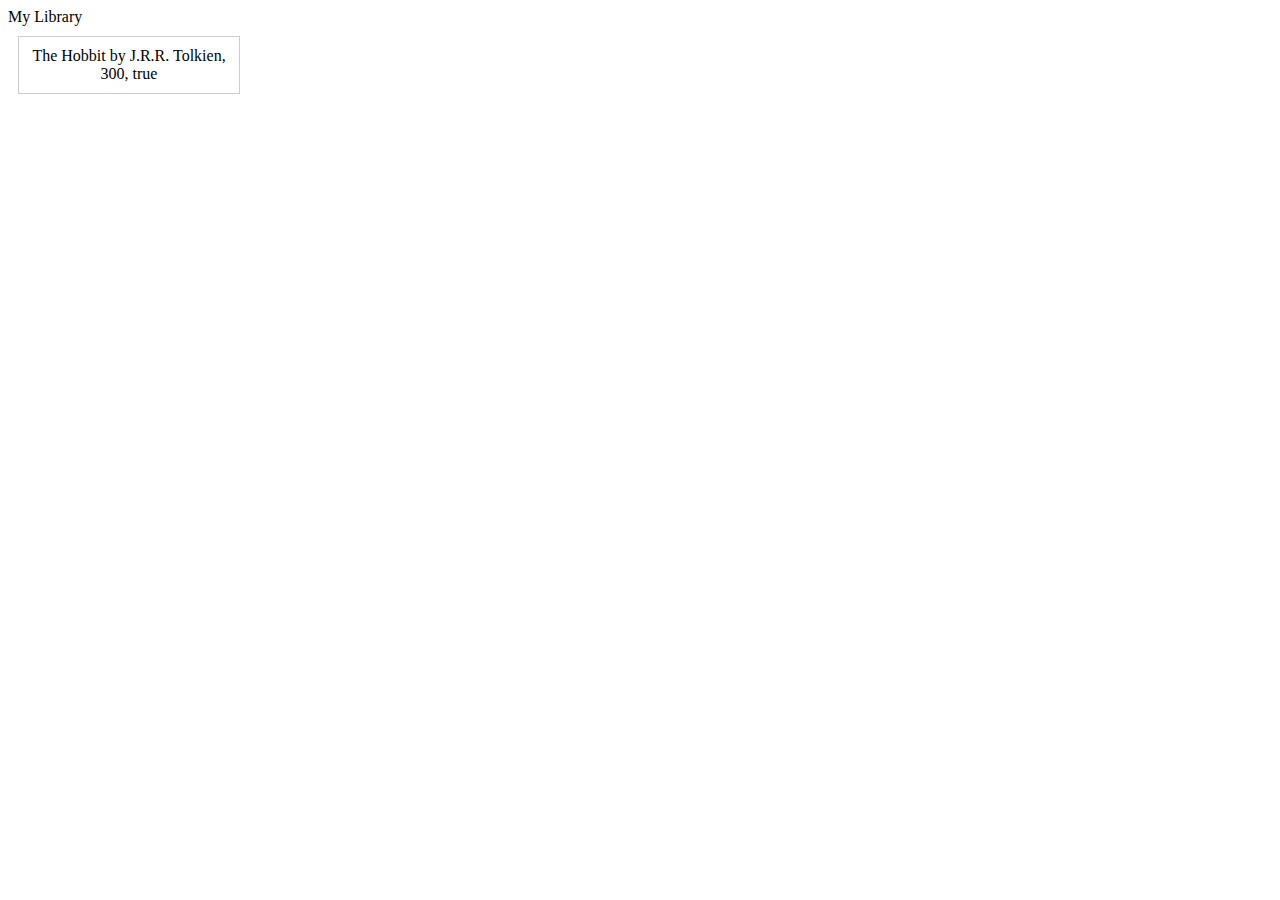
==== index.html @ bdd212b5 "Rename library.html to index.html" ====
<!DOCTYPE html>
<html lang="en">
<head>
    <meta charset="UTF-8">
    <meta name="viewport" content="width=device-width, initial-scale=1.0">
    <title>My Library</title>
    <link rel="stylesheet" href="library.css">
</head>
<body>
 <header>My Library</header>
 <div id="libraryDisplay"></div>
 <script src="library.js"></script>
</body>
</html>
---- library.css ----
.book-card {
    border: 1px solid #ccc;
    padding: 10px;
    margin: 10px;
    width: 200px;
    text-align: center;
}
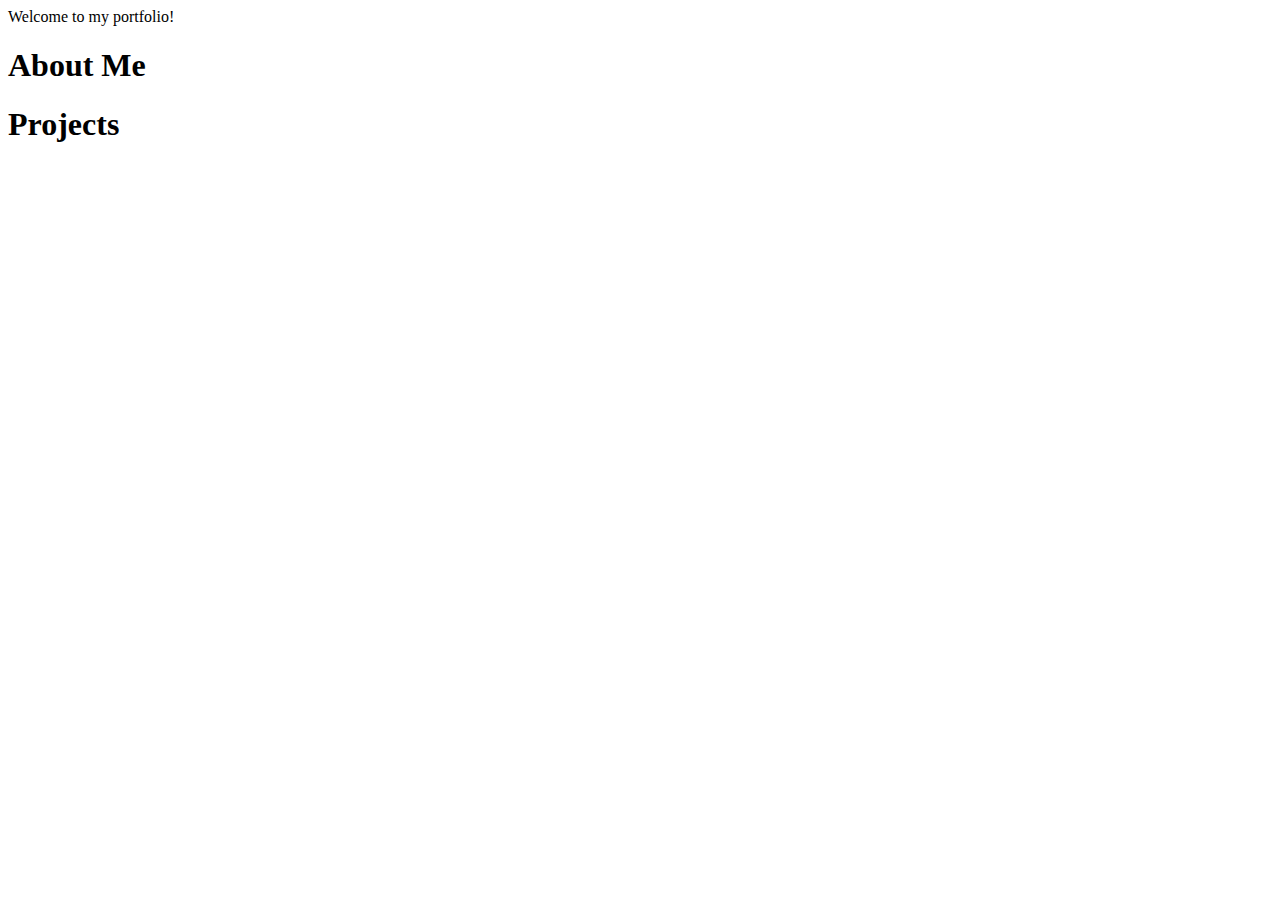
==== commit 5afd47c3: "pushing all" ====
--- a/index.html
+++ b/index.html
@@ -3,12 +3,11 @@
 <head>
     <meta charset="UTF-8">
     <meta name="viewport" content="width=device-width, initial-scale=1.0">
-    <title>My Library</title>
-    <link rel="stylesheet" href="library.css">
+    <title>Meagan's Portfolio</title>
 </head>
 <body>
- <header>My Library</header>
- <div id="libraryDisplay"></div>
- <script src="library.js"></script>
+    <header>Welcome to my portfolio!</header>
+    <h1>About Me</h1>
+    <h1>Projects</h1>
 </body>
-</html>
+</html>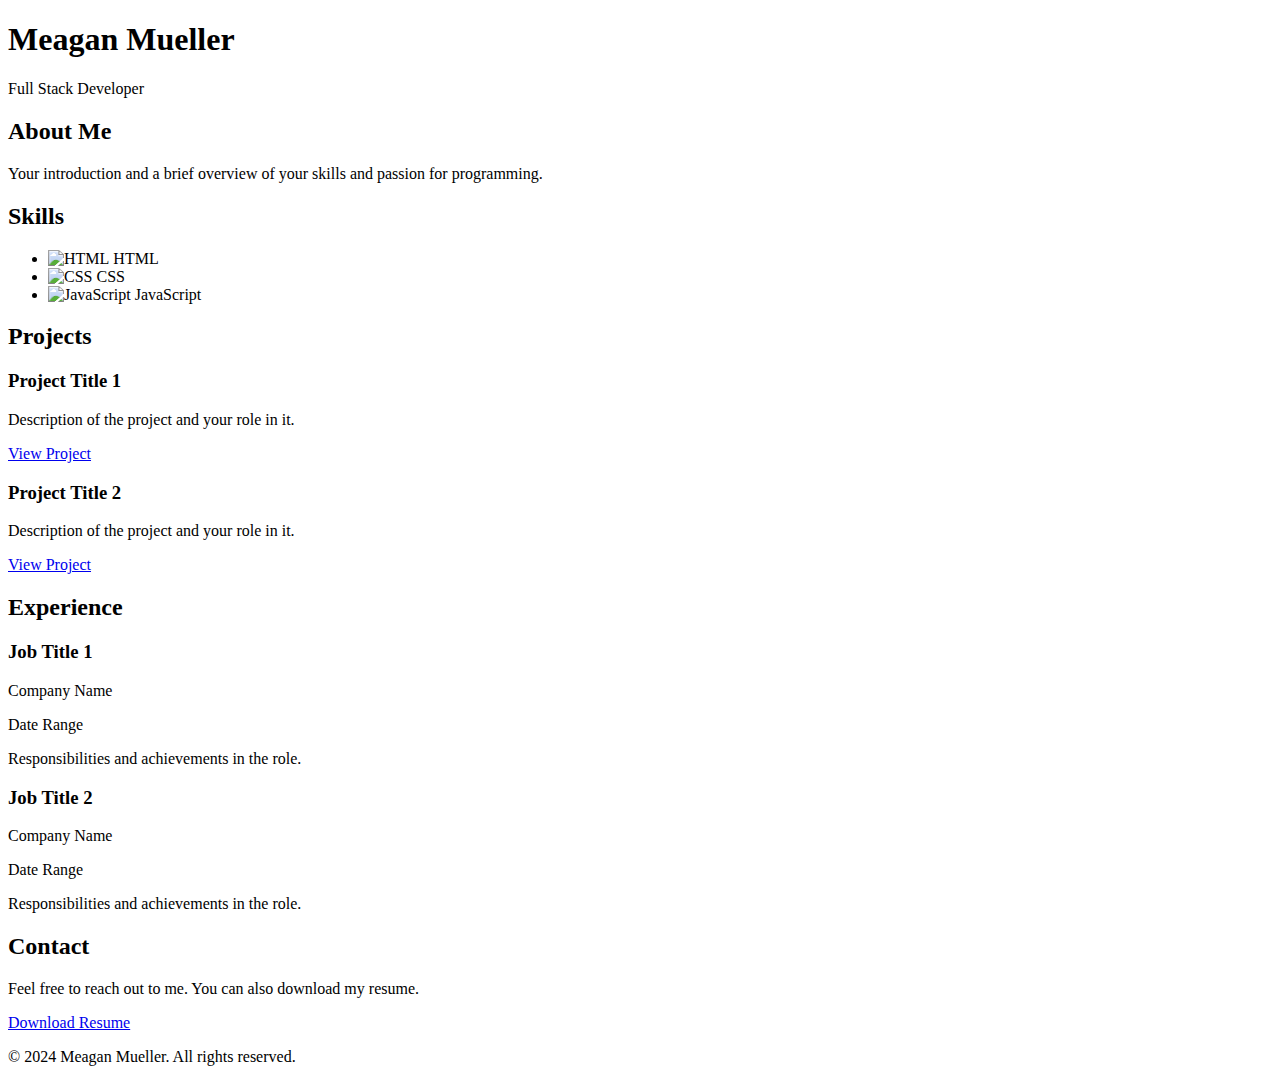
==== commit 49ae5df2: "portfolio" ====
--- a/index.html
+++ b/index.html
@@ -3,11 +3,74 @@
 <head>
     <meta charset="UTF-8">
     <meta name="viewport" content="width=device-width, initial-scale=1.0">
-    <title>Meagan's Portfolio</title>
+    <link rel="stylesheet" href="styles.css">
+    <title>Meagan Mueller - Portfolio</title>
 </head>
 <body>
-    <header>Welcome to my portfolio!</header>
-    <h1>About Me</h1>
-    <h1>Projects</h1>
+
+    <header>
+        <h1>Meagan Mueller</h1>
+        <p>Full Stack Developer</p>
+    </header>
+
+    <section id="about">
+        <h2>About Me</h2>
+        <p>Your introduction and a brief overview of your skills and passion for programming.</p>
+    </section>
+
+    <section id="skills">
+        <h2>Skills</h2>
+        <ul>
+            <li><img src="html-icon.png" alt="HTML"> HTML</li>
+            <li><img src="css-icon.png" alt="CSS"> CSS</li>
+            <li><img src="js-icon.png" alt="JavaScript"> JavaScript</li>
+            <!-- Add more skills as needed -->
+        </ul>
+    </section>
+
+    <section id="projects">
+        <h2>Projects</h2>
+        <!-- Add details and links to your projects -->
+        <div class="project">
+            <h3>Project Title 1</h3>
+            <p>Description of the project and your role in it.</p>
+            <a href="#">View Project</a>
+        </div>
+
+        <div class="project">
+            <h3>Project Title 2</h3>
+            <p>Description of the project and your role in it.</p>
+            <a href="#">View Project</a>
+        </div>
+    </section>
+
+    <section id="experience">
+        <h2>Experience</h2>
+        <!-- Add details about your past work experience -->
+        <div class="job">
+            <h3>Job Title 1</h3>
+            <p>Company Name</p>
+            <p>Date Range</p>
+            <p>Responsibilities and achievements in the role.</p>
+        </div>
+
+        <div class="job">
+            <h3>Job Title 2</h3>
+            <p>Company Name</p>
+            <p>Date Range</p>
+            <p>Responsibilities and achievements in the role.</p>
+        </div>
+    </section>
+
+    <section id="contact">
+        <h2>Contact</h2>
+        <p>Feel free to reach out to me. You can also download my resume.</p>
+        <a href="resume.pdf" download>Download Resume</a>
+    </section>
+
+    <footer>
+        <p>&copy; 2024 Meagan Mueller. All rights reserved.</p>
+    </footer>
+
 </body>
-</html>+</html>
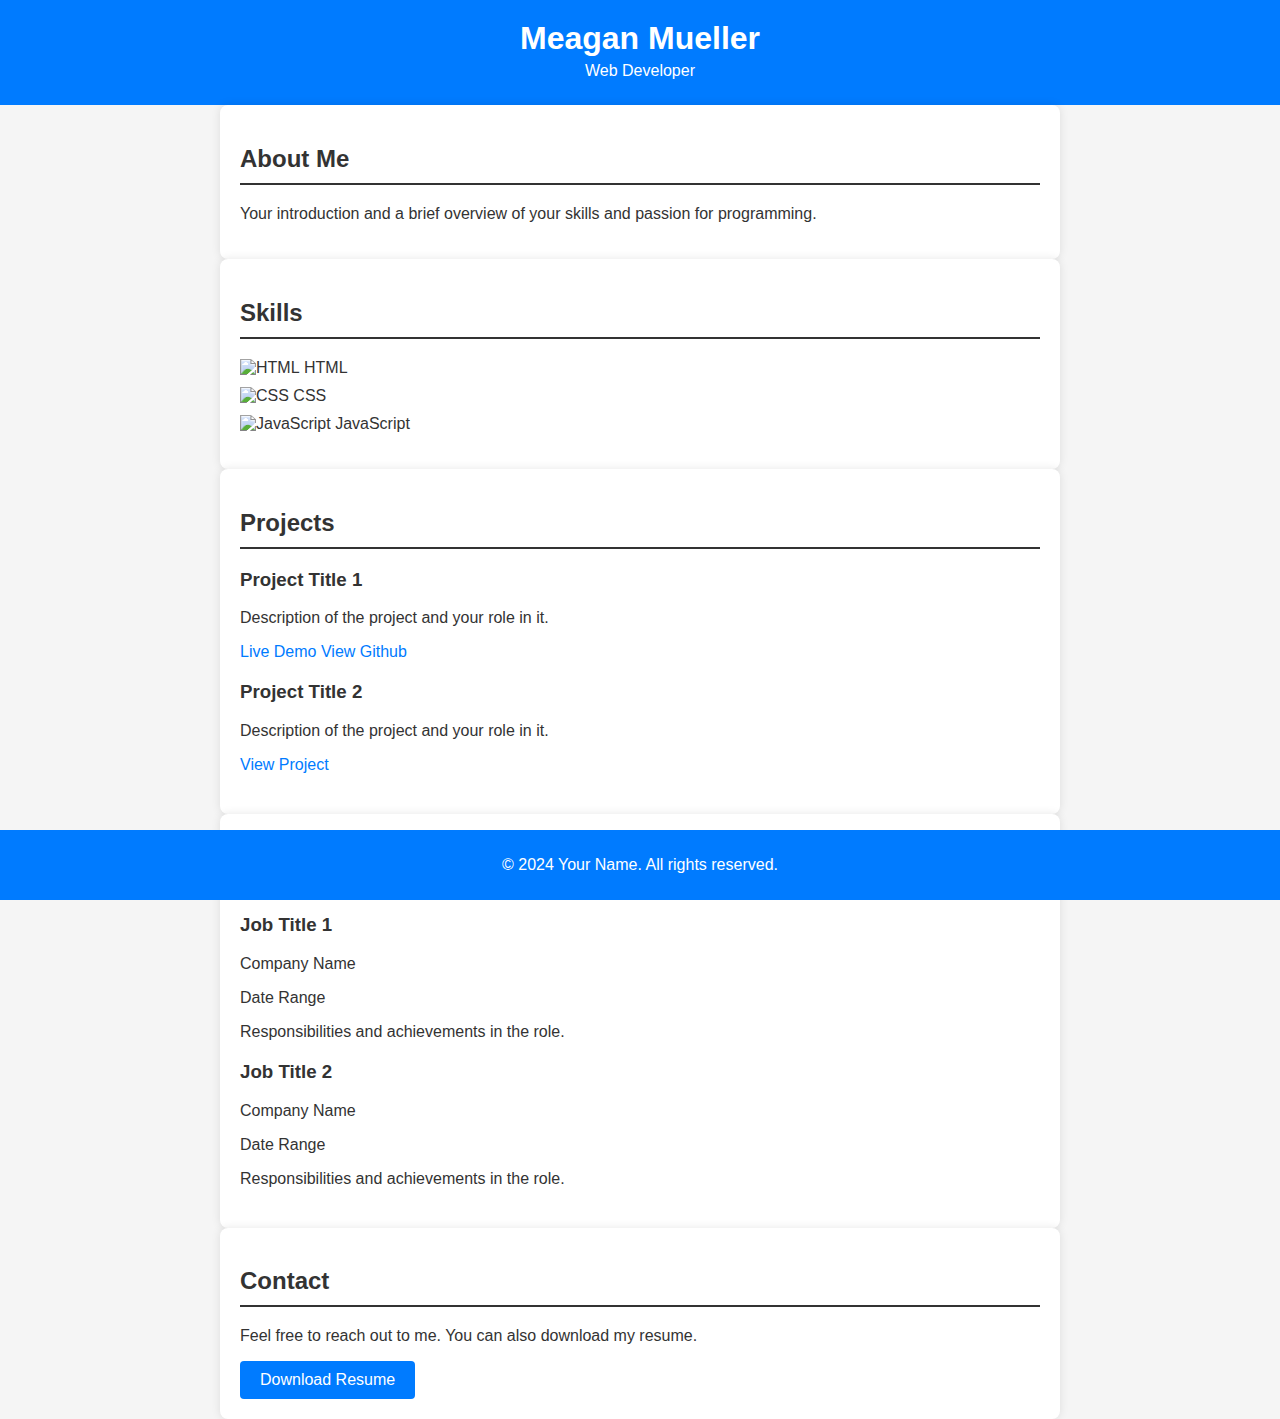
==== commit 814390ca: "more modern portfolio" ====
--- a/index.html
+++ b/index.html
@@ -9,16 +9,18 @@
 <body>
 
     <header>
-        <h1>Meagan Mueller</h1>
-        <p>Full Stack Developer</p>
+        <div class="container">
+            <h1>Meagan Mueller</h1>
+            <p>Web Developer</p>
+        </div>
     </header>
 
-    <section id="about">
+    <section id="about" class="container">
         <h2>About Me</h2>
         <p>Your introduction and a brief overview of your skills and passion for programming.</p>
     </section>
 
-    <section id="skills">
+    <section id="skills" class="container">
         <h2>Skills</h2>
         <ul>
             <li><img src="html-icon.png" alt="HTML"> HTML</li>
@@ -28,13 +30,14 @@
         </ul>
     </section>
 
-    <section id="projects">
+    <section id="projects" class="container">
         <h2>Projects</h2>
         <!-- Add details and links to your projects -->
         <div class="project">
             <h3>Project Title 1</h3>
             <p>Description of the project and your role in it.</p>
-            <a href="#">View Project</a>
+            <a href="#">Live Demo</a>
+            <a href="#">View Github</a>
         </div>
 
         <div class="project">
@@ -44,7 +47,7 @@
         </div>
     </section>
 
-    <section id="experience">
+    <section id="experience" class="container">
         <h2>Experience</h2>
         <!-- Add details about your past work experience -->
         <div class="job">
@@ -62,14 +65,16 @@
         </div>
     </section>
 
-    <section id="contact">
+    <section id="contact" class="container">
         <h2>Contact</h2>
         <p>Feel free to reach out to me. You can also download my resume.</p>
-        <a href="resume.pdf" download>Download Resume</a>
+        <a href="resume.pdf" download class="cta-button">Download Resume</a>
     </section>
 
     <footer>
-        <p>&copy; 2024 Meagan Mueller. All rights reserved.</p>
+        <div class="container">
+            <p>&copy; 2024 Your Name. All rights reserved.</p>
+        </div>
     </footer>
 
 </body>
--- a/styles.css
+++ b/styles.css
@@ -0,0 +1,87 @@
+body {
+    font-family: 'Roboto', sans-serif;
+    margin: 0;
+    padding: 0;
+    box-sizing: border-box;
+    background-color: #f5f5f5;
+    color: #333;
+}
+
+.container {
+    max-width: 800px;
+    margin: 0 auto;
+}
+
+header {
+    background-color: #007BFF;
+    color: #fff;
+    text-align: center;
+    padding: 20px 0;
+}
+
+header h1 {
+    margin: 0;
+}
+
+header p {
+    margin: 5px 0;
+}
+
+section {
+    background-color: #fff;
+    margin: 20px 0;
+    padding: 20px;
+    border-radius: 8px;
+    box-shadow: 0 0 10px rgba(0, 0, 0, 0.1);
+}
+
+h2 {
+    border-bottom: 2px solid #333;
+    padding-bottom: 10px;
+    margin-bottom: 20px;
+}
+
+ul {
+    list-style-type: none;
+    padding: 0;
+}
+
+li {
+    margin-bottom: 10px;
+}
+
+.project, .job {
+    margin-bottom: 20px;
+}
+
+a {
+    text-decoration: none;
+    color: #007BFF;
+}
+
+a:hover {
+    text-decoration: underline;
+}
+
+.cta-button {
+    display: inline-block;
+    padding: 10px 20px;
+    background-color: #007BFF;
+    color: #fff;
+    border-radius: 4px;
+    transition: background-color 0.3s ease;
+}
+
+.cta-button:hover {
+    background-color: #0056b3;
+}
+
+footer {
+    background-color: #007BFF;
+    color: #fff;
+    text-align: center;
+    padding: 10px 0;
+    position: fixed;
+    bottom: 0;
+    width: 100%;
+}
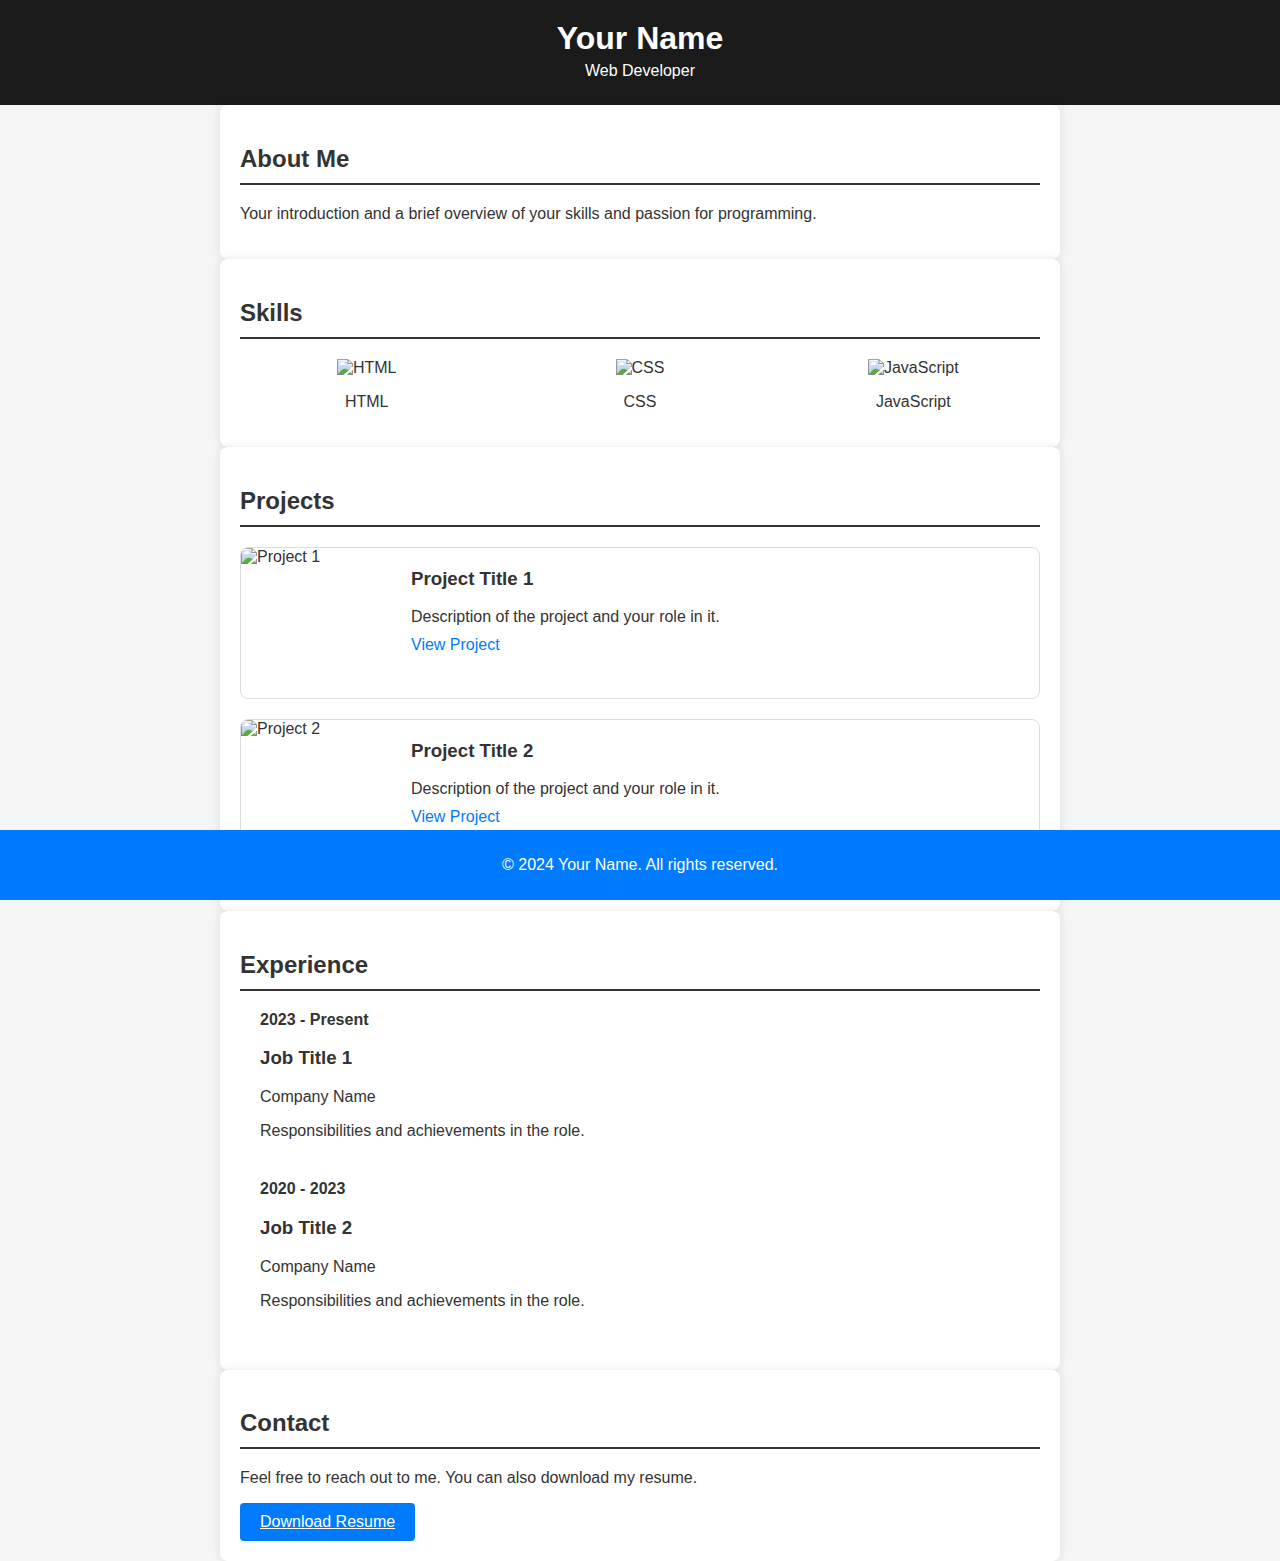
==== commit 3c8cdeff: "updates" ====
--- a/index.html
+++ b/index.html
@@ -4,13 +4,13 @@
     <meta charset="UTF-8">
     <meta name="viewport" content="width=device-width, initial-scale=1.0">
     <link rel="stylesheet" href="styles.css">
-    <title>Meagan Mueller - Portfolio</title>
+    <title>Your Name - Portfolio</title>
 </head>
 <body>
 
     <header>
         <div class="container">
-            <h1>Meagan Mueller</h1>
+            <h1>Your Name</h1>
             <p>Web Developer</p>
         </div>
     </header>
@@ -22,46 +22,66 @@
 
     <section id="skills" class="container">
         <h2>Skills</h2>
-        <ul>
-            <li><img src="html-icon.png" alt="HTML"> HTML</li>
-            <li><img src="css-icon.png" alt="CSS"> CSS</li>
-            <li><img src="js-icon.png" alt="JavaScript"> JavaScript</li>
+        <div class="skills-grid">
+            <div class="skill">
+                <img src="html-icon.png" alt="HTML">
+                <p>HTML</p>
+            </div>
+            <div class="skill">
+                <img src="css-icon.png" alt="CSS">
+                <p>CSS</p>
+            </div>
+            <div class="skill">
+                <img src="js-icon.png" alt="JavaScript">
+                <p>JavaScript</p>
+            </div>
             <!-- Add more skills as needed -->
-        </ul>
+        </div>
     </section>
 
     <section id="projects" class="container">
         <h2>Projects</h2>
         <!-- Add details and links to your projects -->
         <div class="project">
-            <h3>Project Title 1</h3>
-            <p>Description of the project and your role in it.</p>
-            <a href="#">Live Demo</a>
-            <a href="#">View Github</a>
+            <img src="project1.jpg" alt="Project 1">
+            <div class="project-info">
+                <h3>Project Title 1</h3>
+                <p>Description of the project and your role in it.</p>
+                <a href="#">View Project</a>
+            </div>
         </div>
 
         <div class="project">
-            <h3>Project Title 2</h3>
-            <p>Description of the project and your role in it.</p>
-            <a href="#">View Project</a>
+            <img src="project2.jpg" alt="Project 2">
+            <div class="project-info">
+                <h3>Project Title 2</h3>
+                <p>Description of the project and your role in it.</p>
+                <a href="#">View Project</a>
+            </div>
         </div>
     </section>
 
     <section id="experience" class="container">
         <h2>Experience</h2>
         <!-- Add details about your past work experience -->
-        <div class="job">
-            <h3>Job Title 1</h3>
-            <p>Company Name</p>
-            <p>Date Range</p>
-            <p>Responsibilities and achievements in the role.</p>
-        </div>
+        <div class="timeline">
+            <div class="event">
+                <div class="event-date">2023 - Present</div>
+                <div class="event-info">
+                    <h3>Job Title 1</h3>
+                    <p>Company Name</p>
+                    <p>Responsibilities and achievements in the role.</p>
+                </div>
+            </div>
 
-        <div class="job">
-            <h3>Job Title 2</h3>
-            <p>Company Name</p>
-            <p>Date Range</p>
-            <p>Responsibilities and achievements in the role.</p>
+            <div class="event">
+                <div class="event-date">2020 - 2023</div>
+                <div class="event-info">
+                    <h3>Job Title 2</h3>
+                    <p>Company Name</p>
+                    <p>Responsibilities and achievements in the role.</p>
+                </div>
+            </div>
         </div>
     </section>
 
--- a/styles.css
+++ b/styles.css
@@ -13,7 +13,7 @@
 }
 
 header {
-    background-color: #007BFF;
+    background-color: #1b1b1b;
     color: #fff;
     text-align: center;
     padding: 20px 0;
@@ -41,26 +41,68 @@
     margin-bottom: 20px;
 }
 
-ul {
-    list-style-type: none;
-    padding: 0;
+.skills-grid {
+    display: grid;
+    grid-template-columns: repeat(auto-fit, minmax(120px, 1fr));
+    gap: 20px;
 }
 
-li {
+.skill {
+    text-align: center;
+}
+
+.skill img {
+    width: 50px;
+    height: 50px;
+}
+
+.project {
+    display: flex;
+    border: 1px solid #ddd;
+    border-radius: 8px;
+    overflow: hidden;
+    margin-bottom: 20px;
+}
+
+.project img {
+    width: 150px;
+    height: 150px;
+    object-fit: cover;
+}
+
+.project-info {
+    padding: 20px;
+}
+
+.project h3 {
+    margin-top: 0;
+}
+
+.project p {
     margin-bottom: 10px;
 }
 
-.project, .job {
-    margin-bottom: 20px;
-}
-
-a {
+.project a {
     text-decoration: none;
     color: #007BFF;
 }
 
-a:hover {
+.project a:hover {
     text-decoration: underline;
+}
+
+.timeline {
+    position: relative;
+}
+
+.event {
+    margin-bottom: 40px;
+    padding-left: 20px;
+}
+
+.event-date {
+    font-weight: bold;
+    margin-bottom: 5px;
 }
 
 .cta-button {
